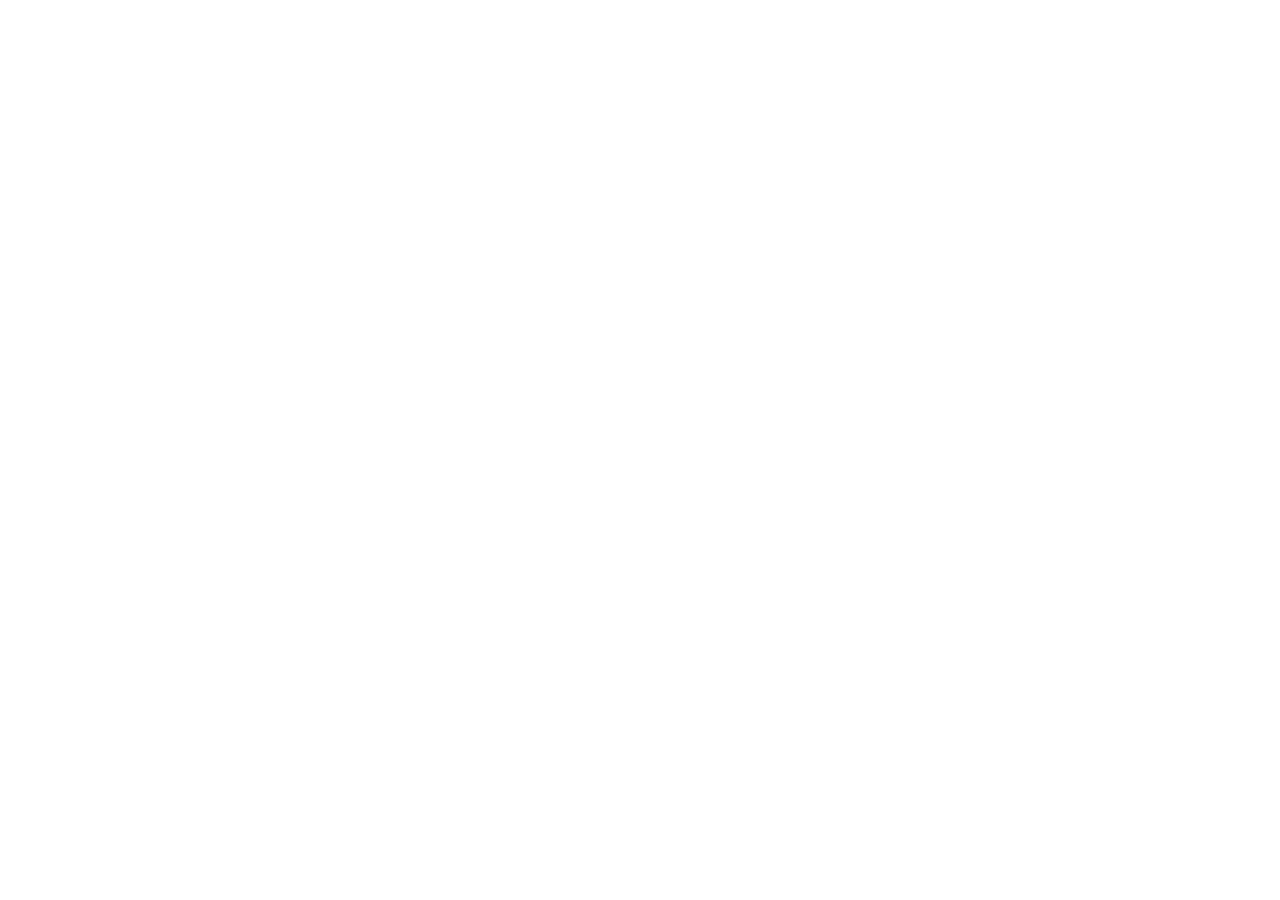
==== index.html @ e0ef7da6 "setup_start" ====
<!DOCTYPE html>
<html lang="en">
    <head>
        <meta charset="UTF-8">
        <meta http-equiv="X-UA-Compatible" content="IE=edge">
        <meta name="viewport" content="width=device-width, initial-scale=1.0">
        <title>Document</title>
    </head>
    <body>
        
    </body>
</html>
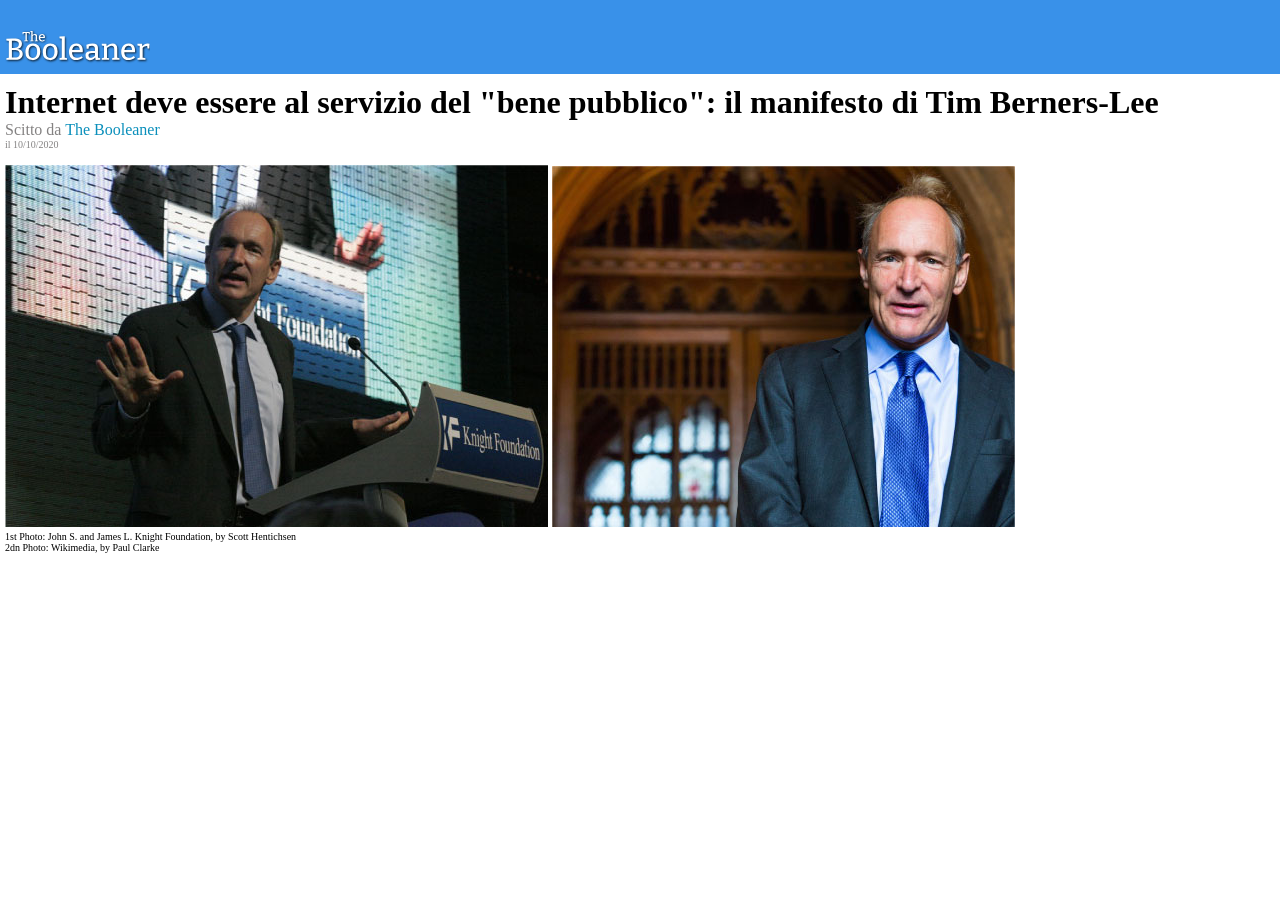
==== commit b76b894b: "title_image_done" ====
--- a/index.html
+++ b/index.html
@@ -5,8 +5,24 @@
         <meta http-equiv="X-UA-Compatible" content="IE=edge">
         <meta name="viewport" content="width=device-width, initial-scale=1.0">
         <title>Document</title>
+        <link rel="stylesheet" href="./css/style.css">
     </head>
     <body>
-        
+        <header>
+            <div id="sfondo">
+                <img class="left-padding logo" src="./img/logo.svg" alt="logo">
+            </div>
+            <div>
+                <h1 class="left-padding padding-text">Internet deve essere al servizio del "bene pubblico": il manifesto di Tim Berners-Lee</h1>
+                <span class="left-padding text-grey">Scitto da<span> <span class="text-lightblue">The Booleaner</span> 
+                <p class="left-padding datazione">il 10/10/2020</p>   
+            </div>
+            <div>
+                <img class="left-padding" src="./img/tim-1.jpg" alt="foto1">  
+                <img src="./img/tim-2.jpg" alt="foto2">    
+                <p class="left-padding mini-p-font">1st Photo: John S. and James L. Knight Foundation, by Scott Hentichsen</p> 
+                <p class="left-padding mini-p-font">2dn Photo: Wikimedia, by Paul Clarke</p>        
+            </div>
+        </header>
     </body>
 </html>
--- a/css/style.css
+++ b/css/style.css
@@ -0,0 +1,41 @@
+*{
+    padding: 0;
+    margin: 0;
+    box-sizing: border-box;
+}
+
+.left-padding{
+    padding-left: 5px;
+}
+#sfondo{
+    background-color: rgba(33, 132, 231, 0.892);
+    background-image: url("pattern.png");
+}
+
+.logo{
+    width: 150px;
+    padding-top: 30px;
+    padding-bottom: 3px;
+}
+
+.padding-text{
+    margin-top: 10px;
+}
+
+.text-grey{
+    color: rgb(132, 130, 130);
+}
+
+.text-lightblue{
+    color: rgb(10, 143, 187);
+}
+
+.datazione{
+    font-size: 10px;
+    margin-bottom: 15px;
+}
+
+.mini-p-font{
+    font-size: 10px;
+    color: black;
+}
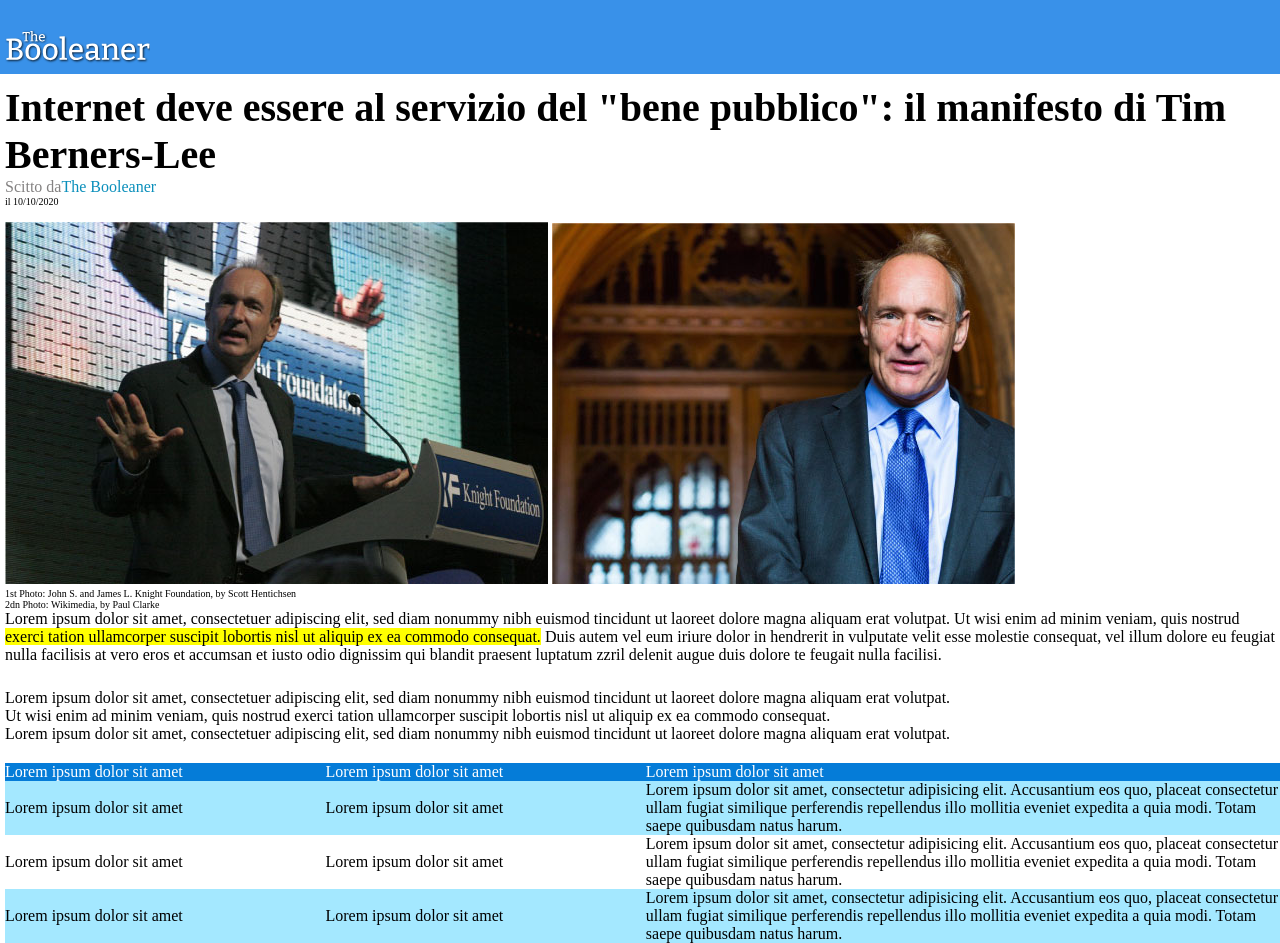
==== commit 74d95c33: "add_ullist_table" ====
--- a/index.html
+++ b/index.html
@@ -9,20 +9,79 @@
     </head>
     <body>
         <header>
-            <div id="sfondo">
-                <img class="left-padding logo" src="./img/logo.svg" alt="logo">
-            </div>
-            <div>
-                <h1 class="left-padding padding-text">Internet deve essere al servizio del "bene pubblico": il manifesto di Tim Berners-Lee</h1>
-                <span class="left-padding text-grey">Scitto da<span> <span class="text-lightblue">The Booleaner</span> 
-                <p class="left-padding datazione">il 10/10/2020</p>   
-            </div>
-            <div>
-                <img class="left-padding" src="./img/tim-1.jpg" alt="foto1">  
-                <img src="./img/tim-2.jpg" alt="foto2">    
-                <p class="left-padding mini-p-font">1st Photo: John S. and James L. Knight Foundation, by Scott Hentichsen</p> 
-                <p class="left-padding mini-p-font">2dn Photo: Wikimedia, by Paul Clarke</p>        
-            </div>
+            <section>
+                <div id="sfondo">
+                    <img class="left-padding logo" src="./img/logo.svg" alt="logo">
+                </div>
+            </section>
+            <section>
+                <div>
+                    <h1 class="left-padding text-font-title">Internet deve essere al servizio del "bene pubblico": il manifesto di Tim Berners-Lee</h1>
+                </div>
+                <div>
+                        <span class="left-padding text-grey">Scitto da<span class="text-lightblue">The Booleaner</span></span> 
+                    <p class="left-padding datazione">il 10/10/2020</p>   
+                </div>
+            </section>
+            <section>
+                <div>
+                    <img class="left-padding" src="./img/tim-1.jpg" alt="foto1">  
+                    <img src="./img/tim-2.jpg" alt="foto2">    
+                    <p class="left-padding mini-p-font">1st Photo: John S. and James L. Knight Foundation, by Scott Hentichsen</p> 
+                    <p class="left-padding mini-p-font">2dn Photo: Wikimedia, by Paul Clarke</p>        
+                </div>
+            </section>
         </header>
+        <main>
+            <section>
+                <div class="left-padding">
+                    <span>Lorem ipsum dolor sit amet, consectetuer adipiscing elit, sed diam nonummy nibh euismod tincidunt ut laoreet dolore magna aliquam erat volutpat.  Ut wisi enim ad minim veniam, quis nostrud <span class="text-Highlight">exerci tation ullamcorper suscipit lobortis nisl ut aliquip ex ea commodo consequat.</span> Duis autem vel eum iriure dolor in hendrerit in vulputate velit esse molestie consequat, vel illum dolore eu feugiat nulla facilisis at vero eros et accumsan et iusto odio dignissim qui blandit praesent luptatum zzril delenit augue duis dolore te feugait nulla facilisi.</span>
+                </div>
+            </section>
+            <section>
+                <div class="container">
+                    <ul class="left-padding">
+                        <li>Lorem ipsum dolor sit amet, consectetuer adipiscing elit, sed diam nonummy nibh euismod tincidunt ut laoreet dolore magna aliquam erat volutpat.</li>
+                        <li>Ut wisi enim ad minim veniam, quis nostrud exerci tation ullamcorper suscipit lobortis nisl ut aliquip ex ea commodo consequat.</li>
+                        <li>Lorem ipsum dolor sit amet, consectetuer adipiscing elit, sed diam nonummy nibh euismod tincidunt ut laoreet dolore magna aliquam erat volutpat.</li>
+                    </ul>
+                </div>
+            </section>
+            <section>
+                <div class="left-padding">
+                    <table>
+                        <thead>
+                            <tr class="thead-color">
+                                <td>Lorem ipsum dolor sit amet</td>
+                                <td>Lorem ipsum dolor sit amet</td>
+                                <td>Lorem ipsum dolor sit amet</td>
+                            </tr>
+                        </thead>
+                        <tbody>
+                            <tr class="tbody-color">
+                                <td>Lorem ipsum dolor sit amet</td>
+                                <td>Lorem ipsum dolor sit amet</td>
+                                <td>Lorem ipsum dolor sit amet, consectetur adipisicing elit.  Accusantium eos quo, placeat consectetur ullam fugiat similique perferendis repellendus illo mollitia eveniet expedita a quia modi.  Totam saepe quibusdam natus harum.</td>
+                            </tr>
+                            <tr>
+                                <td>Lorem ipsum dolor sit amet</td>
+                                <td>Lorem ipsum dolor sit amet</td>
+                                <td>Lorem ipsum dolor sit amet, consectetur adipisicing elit.  Accusantium eos quo, placeat consectetur ullam fugiat similique perferendis repellendus illo mollitia eveniet expedita a quia modi.  Totam saepe quibusdam natus harum.</td>
+                            </tr>
+                            <tr class="tbody-color">
+                                <td>Lorem ipsum dolor sit amet</td>
+                                <td>Lorem ipsum dolor sit amet</td>
+                                <td>Lorem ipsum dolor sit amet, consectetur adipisicing elit.  Accusantium eos quo, placeat consectetur ullam fugiat similique perferendis repellendus illo mollitia eveniet expedita a quia modi.  Totam saepe quibusdam natus harum.</td>
+                            </tr>
+                        </tbody>
+                    </table>
+                </div>
+            </section>
+            <section>
+                <div>
+
+                </div>
+            </section>
+        </main>
     </body>
 </html>
--- a/css/style.css
+++ b/css/style.css
@@ -9,7 +9,6 @@
 }
 #sfondo{
     background-color: rgba(33, 132, 231, 0.892);
-    background-image: url("pattern.png");
 }
 
 .logo{
@@ -18,8 +17,9 @@
     padding-bottom: 3px;
 }
 
-.padding-text{
+.text-font-title{
     margin-top: 10px;
+    font-size: 40px;
 }
 
 .text-grey{
@@ -38,4 +38,30 @@
 .mini-p-font{
     font-size: 10px;
     color: black;
-}+}
+
+.text-Highlight{
+    background-color: rgb(255, 255, 0);
+}
+
+.container{
+    margin: 25px 0 20px 0;
+}
+
+table {
+    border-collapse: collapse;
+    width: 100%;
+} 
+
+td{
+    width: 10px;
+}
+
+.thead-color{
+    color: rgb(255, 255, 255);
+    background-color: rgb(5, 124, 216);
+}
+
+.tbody-color{
+    background-color: rgb(164, 232, 255);
+}
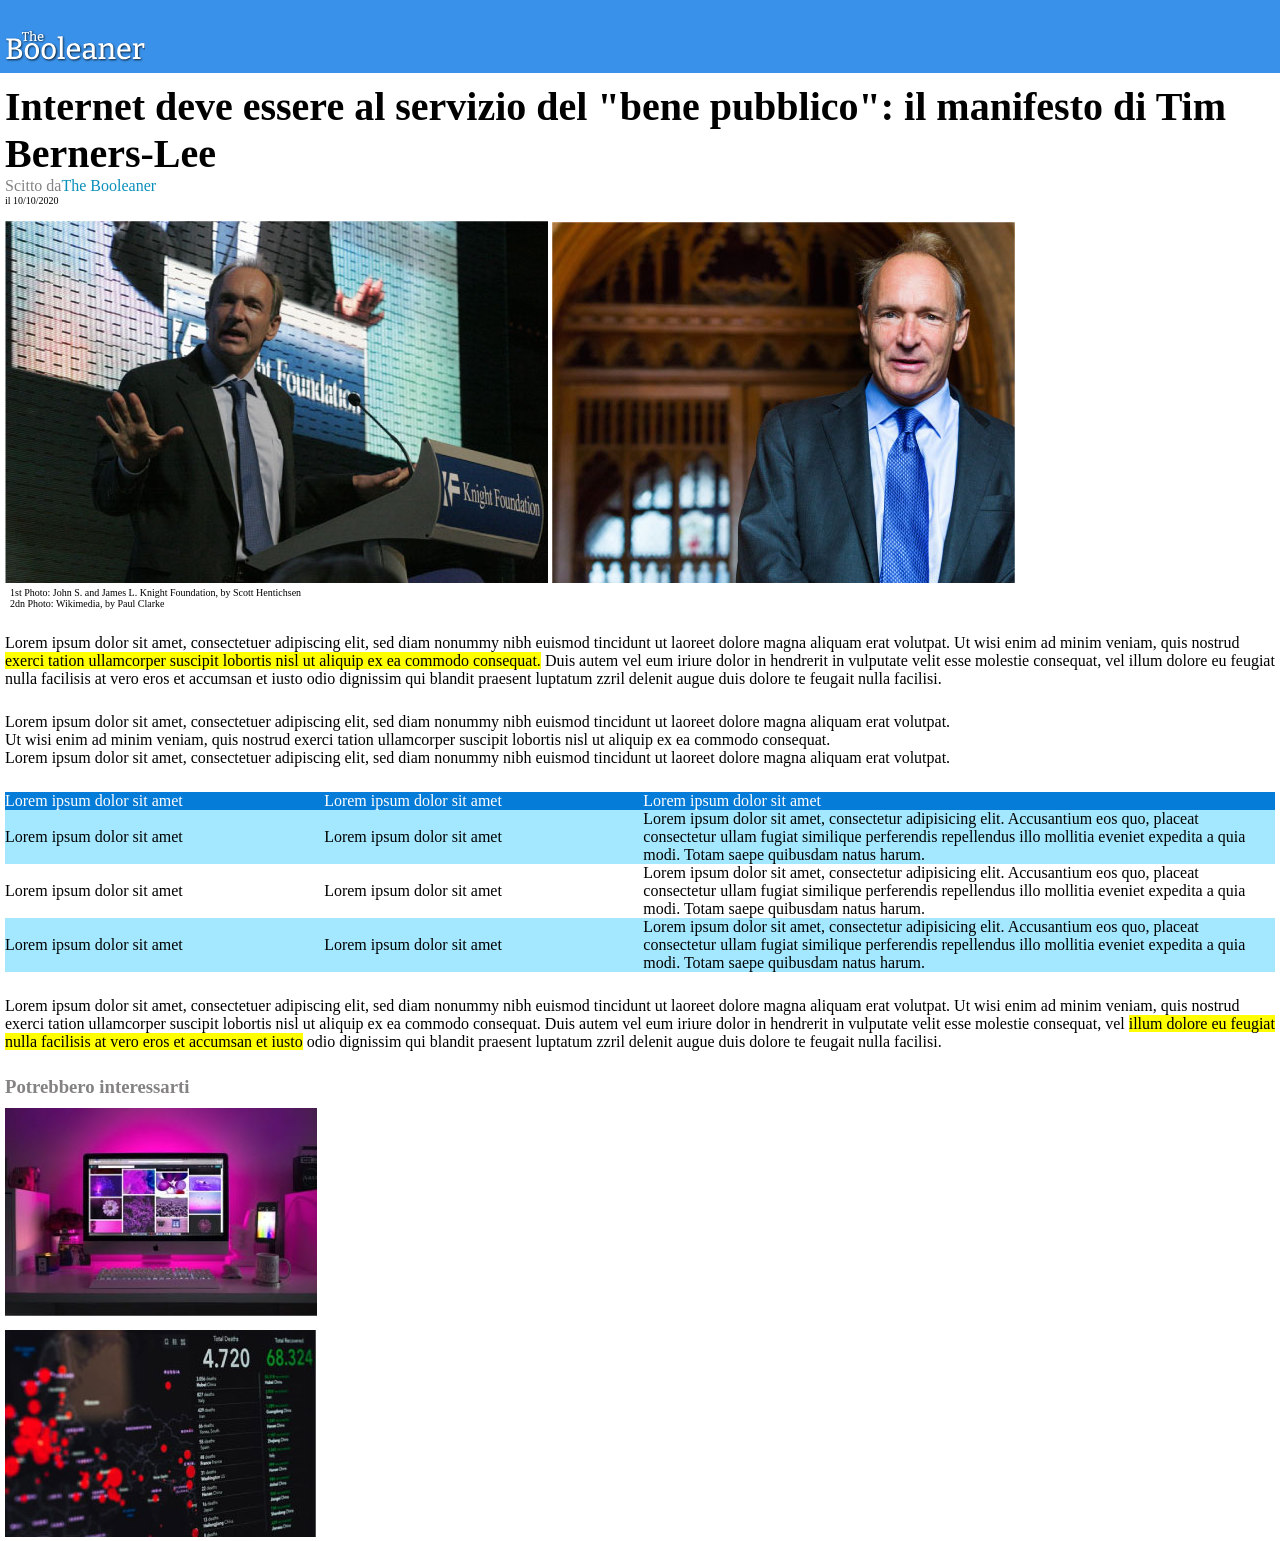
==== commit edc31d5e: "added_the_footer" ====
--- a/index.html
+++ b/index.html
@@ -11,36 +11,36 @@
         <header>
             <section>
                 <div id="sfondo">
-                    <img class="left-padding logo" src="./img/logo.svg" alt="logo">
+                    <img class="padding logo" src="./img/logo.svg" alt="logo">
                 </div>
             </section>
             <section>
                 <div>
-                    <h1 class="left-padding text-font-title">Internet deve essere al servizio del "bene pubblico": il manifesto di Tim Berners-Lee</h1>
+                    <h1 class="padding text-font-title">Internet deve essere al servizio del "bene pubblico": il manifesto di Tim Berners-Lee</h1>
                 </div>
                 <div>
-                        <span class="left-padding text-grey">Scitto da<span class="text-lightblue">The Booleaner</span></span> 
-                    <p class="left-padding datazione">il 10/10/2020</p>   
+                        <span class="padding text-grey">Scitto da<span class="text-lightblue">The Booleaner</span></span> 
+                    <p class="padding datazione">il 10/10/2020</p>   
                 </div>
             </section>
             <section>
-                <div>
-                    <img class="left-padding" src="./img/tim-1.jpg" alt="foto1">  
+                <div class="padding">
+                    <img src="./img/tim-1.jpg" alt="foto1">  
                     <img src="./img/tim-2.jpg" alt="foto2">    
-                    <p class="left-padding mini-p-font">1st Photo: John S. and James L. Knight Foundation, by Scott Hentichsen</p> 
-                    <p class="left-padding mini-p-font">2dn Photo: Wikimedia, by Paul Clarke</p>        
+                    <p class="padding mini-p-font">1st Photo: John S. and James L. Knight Foundation, by Scott Hentichsen</p> 
+                    <p class="padding mini-p-font">2dn Photo: Wikimedia, by Paul Clarke</p>        
                 </div>
             </section>
         </header>
         <main>
             <section>
-                <div class="left-padding">
+                <div class="padding container">
                     <span>Lorem ipsum dolor sit amet, consectetuer adipiscing elit, sed diam nonummy nibh euismod tincidunt ut laoreet dolore magna aliquam erat volutpat.  Ut wisi enim ad minim veniam, quis nostrud <span class="text-Highlight">exerci tation ullamcorper suscipit lobortis nisl ut aliquip ex ea commodo consequat.</span> Duis autem vel eum iriure dolor in hendrerit in vulputate velit esse molestie consequat, vel illum dolore eu feugiat nulla facilisis at vero eros et accumsan et iusto odio dignissim qui blandit praesent luptatum zzril delenit augue duis dolore te feugait nulla facilisi.</span>
                 </div>
             </section>
             <section>
                 <div class="container">
-                    <ul class="left-padding">
+                    <ul class="padding">
                         <li>Lorem ipsum dolor sit amet, consectetuer adipiscing elit, sed diam nonummy nibh euismod tincidunt ut laoreet dolore magna aliquam erat volutpat.</li>
                         <li>Ut wisi enim ad minim veniam, quis nostrud exerci tation ullamcorper suscipit lobortis nisl ut aliquip ex ea commodo consequat.</li>
                         <li>Lorem ipsum dolor sit amet, consectetuer adipiscing elit, sed diam nonummy nibh euismod tincidunt ut laoreet dolore magna aliquam erat volutpat.</li>
@@ -48,7 +48,7 @@
                 </div>
             </section>
             <section>
-                <div class="left-padding">
+                <div class="padding">
                     <table>
                         <thead>
                             <tr class="thead-color">
@@ -78,10 +78,21 @@
                 </div>
             </section>
             <section>
-                <div>
-
+                <div class="padding container">
+                    <span>Lorem ipsum dolor sit amet, consectetuer adipiscing elit, sed diam nonummy nibh euismod tincidunt ut laoreet dolore magna aliquam erat volutpat.  Ut wisi enim ad minim veniam, quis nostrud exerci tation ullamcorper suscipit lobortis nisl ut aliquip ex ea commodo consequat. Duis autem vel eum iriure dolor in hendrerit in vulputate velit esse molestie consequat, vel <span class="text-Highlight">illum dolore eu feugiat nulla facilisis at vero eros et accumsan et iusto</span> odio dignissim qui blandit praesent luptatum zzril delenit augue duis dolore te feugait nulla facilisi.</span>
                 </div>
             </section>
         </main>
+        <footer>
+            <section>
+                <h3 class="padding text-grey">Potrebbero interessarti</h3>
+                <div class="padding photo-margin">
+                    <img src="./img/monitor.jpg" alt="foto_monitor">
+                </div>
+                <div class="padding">
+                    <img src="./img/graph.jpg" alt="foto_grafico">
+                </div>
+            </section>
+        </footer>
     </body>
 </html>
--- a/css/style.css
+++ b/css/style.css
@@ -4,9 +4,11 @@
     box-sizing: border-box;
 }
 
-.left-padding{
+.padding{
     padding-left: 5px;
+    padding-right: 5px;
 }
+
 #sfondo{
     background-color: rgba(33, 132, 231, 0.892);
 }
@@ -45,7 +47,7 @@
 }
 
 .container{
-    margin: 25px 0 20px 0;
+    margin: 25px 0 25px 0;
 }
 
 table {
@@ -65,3 +67,8 @@
 .tbody-color{
     background-color: rgb(164, 232, 255);
 }
+
+.photo-margin{
+    margin-top: 10px;
+    margin-bottom: 10px;
+}
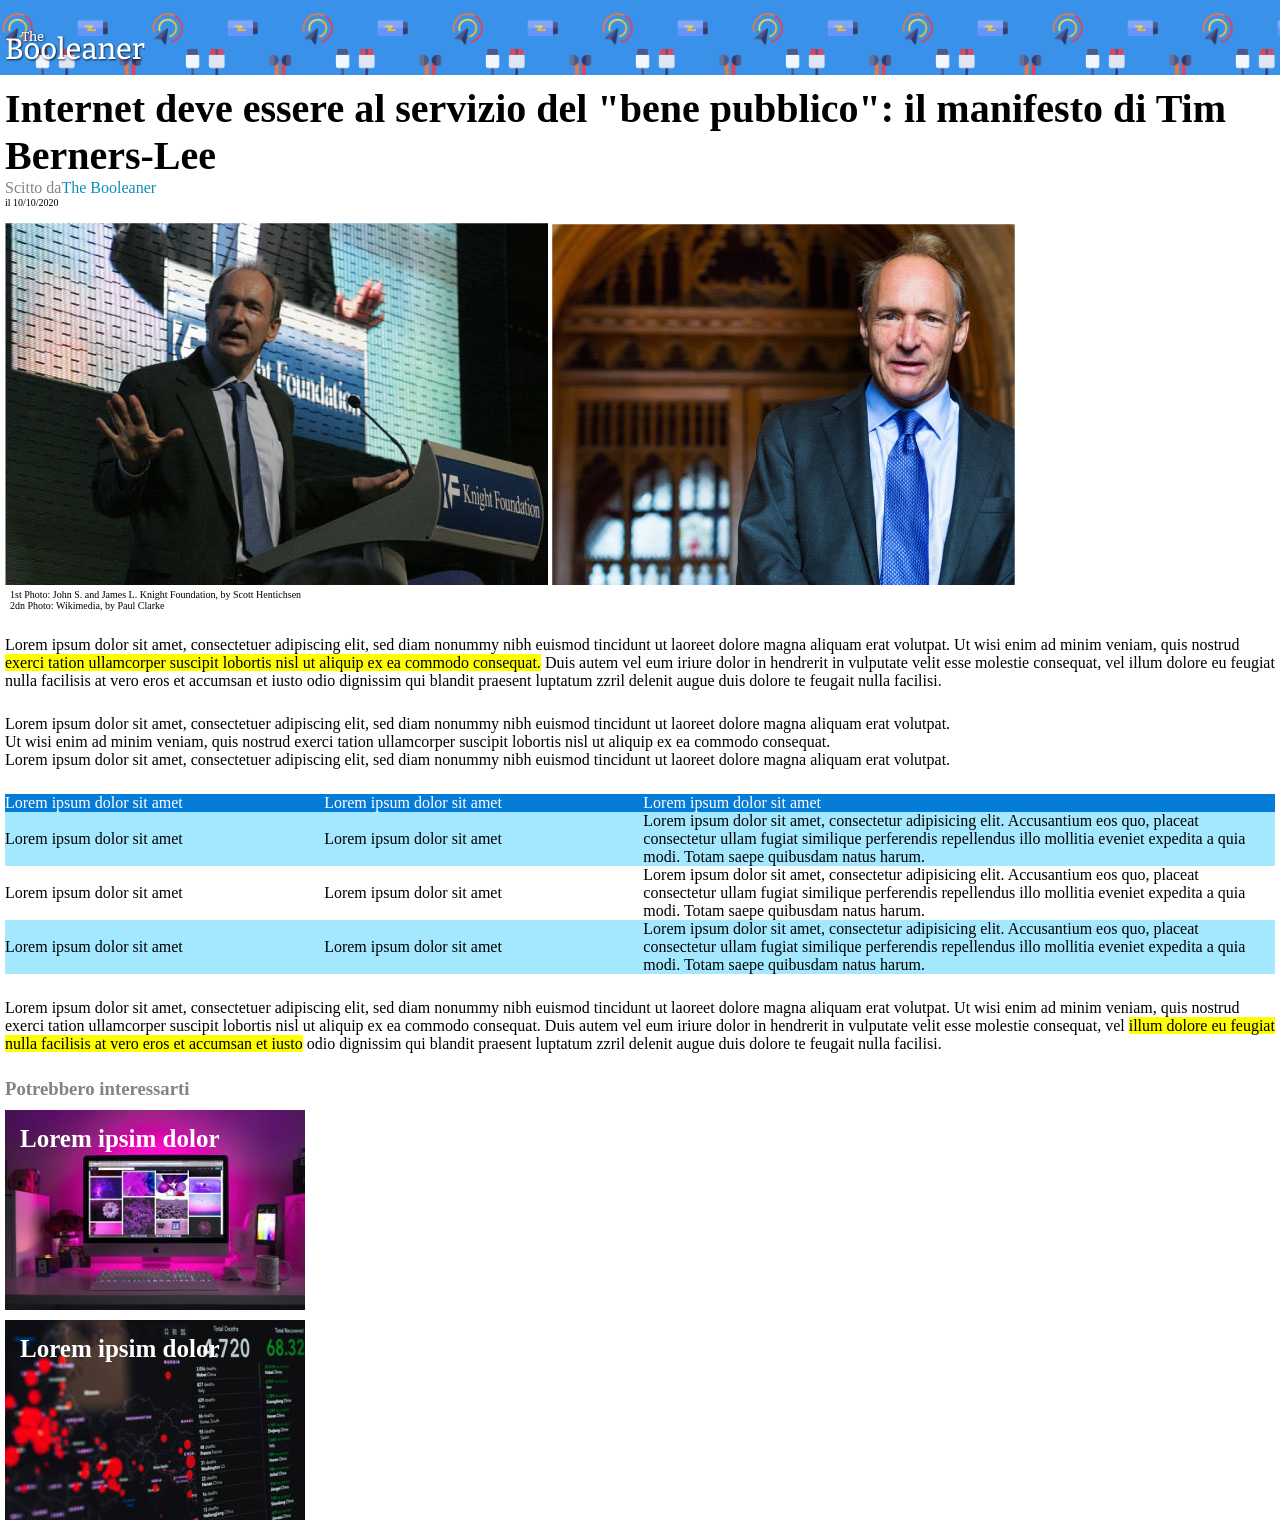
==== commit 5ef5a0cd: "complited_and_fixed" ====
--- a/index.html
+++ b/index.html
@@ -86,11 +86,11 @@
         <footer>
             <section>
                 <h3 class="padding text-grey">Potrebbero interessarti</h3>
-                <div class="padding photo-margin">
-                    <img src="./img/monitor.jpg" alt="foto_monitor">
+                <div class="photo-monitor text">                    
+                    <strong>Lorem ipsim dolor</strong>                 
                 </div>
-                <div class="padding">
-                    <img src="./img/graph.jpg" alt="foto_grafico">
+                <div class="photo-graph text">
+                    <strong>Lorem ipsim dolor</strong> 
                 </div>
             </section>
         </footer>
--- a/css/style.css
+++ b/css/style.css
@@ -11,6 +11,11 @@
 
 #sfondo{
     background-color: rgba(33, 132, 231, 0.892);
+    background-image: url(../img/pattern.png) ;  
+    width: 100%;
+    height: 75px;
+    background-size:300px;
+    background-repeat: repeat-x;
 }
 
 .logo{
@@ -68,7 +73,27 @@
     background-color: rgb(164, 232, 255);
 }
 
-.photo-margin{
+.photo-monitor{
     margin-top: 10px;
     margin-bottom: 10px;
+    width: 300px;
+    height: 200px;
+    background-image: url(../img/monitor.jpg);
+    background-repeat: no-repeat;
+    margin-left: 5px;
 }
+
+.text{
+    font-size: 25px;
+    color: white;
+    padding: 15px
+}
+
+.photo-graph{
+    width: 300px;
+    height: 200px;
+    background-image: url(../img/graph.jpg);
+    background-repeat: no-repeat;
+    margin-left: 5px;
+    margin-bottom: 20px;
+}
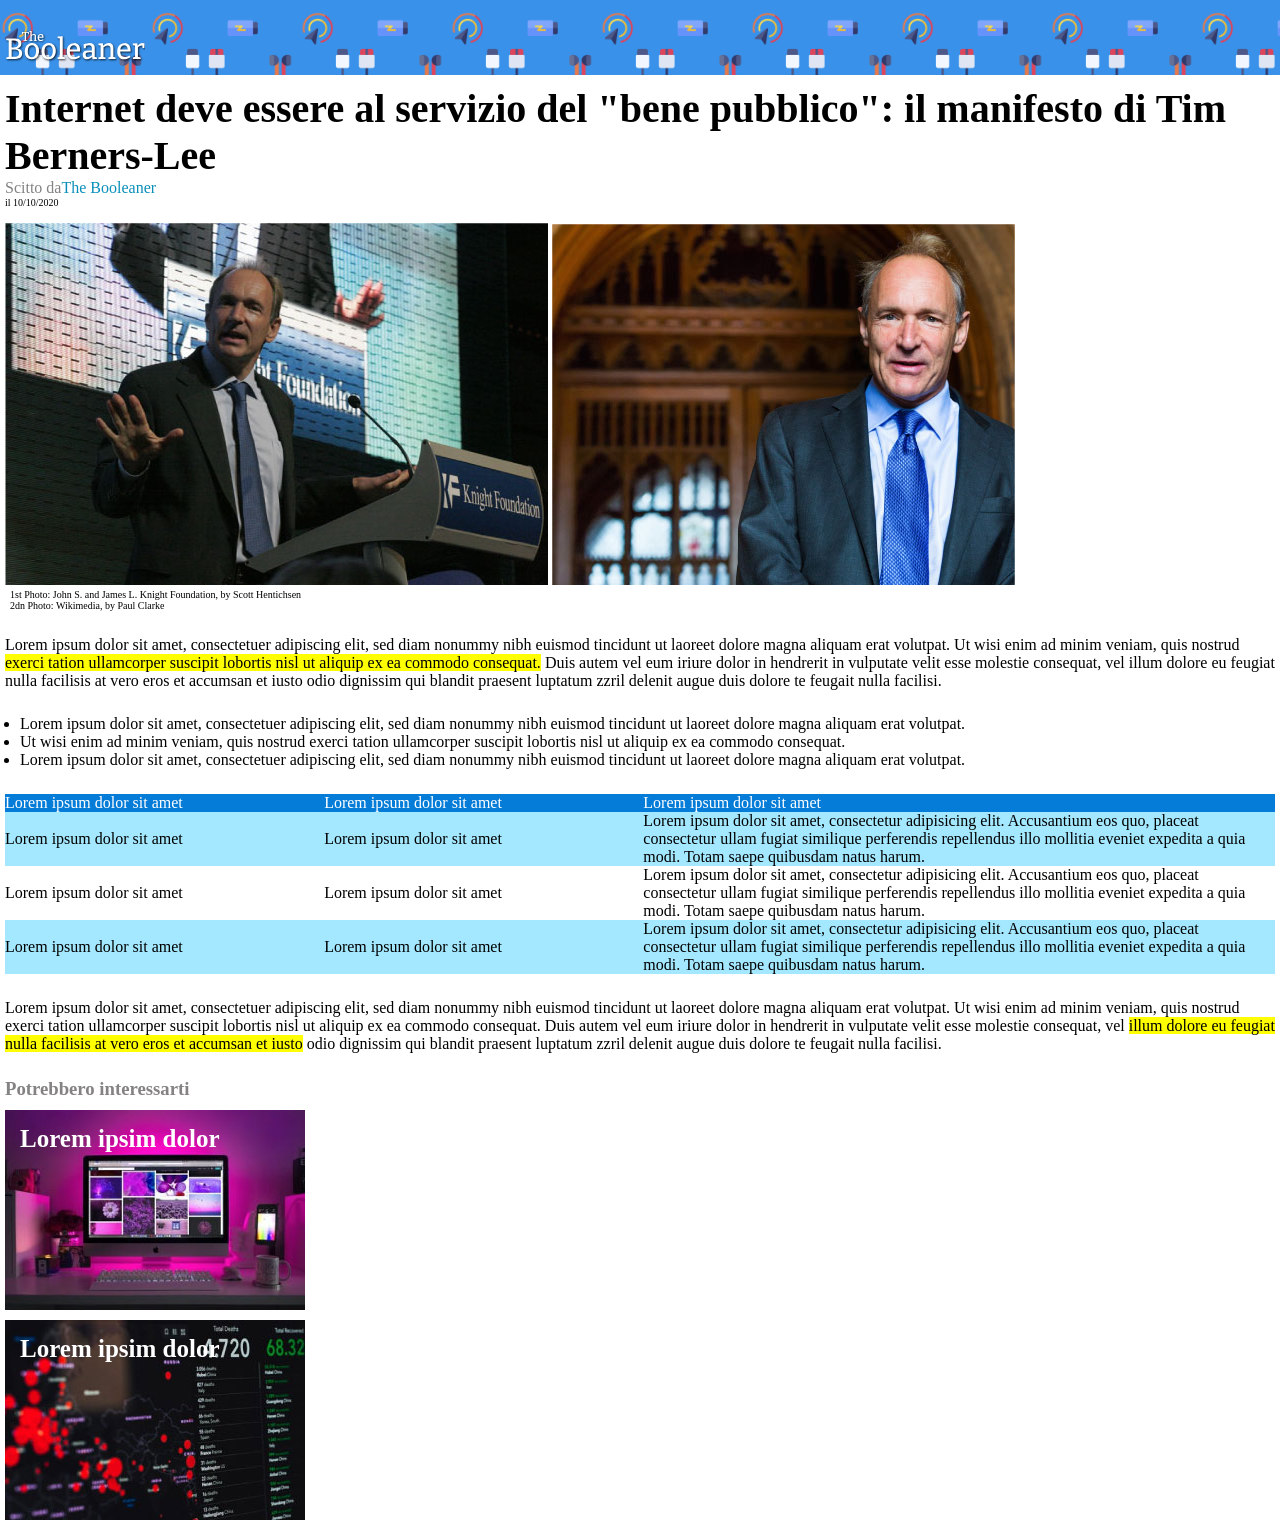
==== commit eef737d4: "FIXED_ullist" ====
--- a/index.html
+++ b/index.html
@@ -40,7 +40,7 @@
             </section>
             <section>
                 <div class="container">
-                    <ul class="padding">
+                    <ul class="padding-fixed">
                         <li>Lorem ipsum dolor sit amet, consectetuer adipiscing elit, sed diam nonummy nibh euismod tincidunt ut laoreet dolore magna aliquam erat volutpat.</li>
                         <li>Ut wisi enim ad minim veniam, quis nostrud exerci tation ullamcorper suscipit lobortis nisl ut aliquip ex ea commodo consequat.</li>
                         <li>Lorem ipsum dolor sit amet, consectetuer adipiscing elit, sed diam nonummy nibh euismod tincidunt ut laoreet dolore magna aliquam erat volutpat.</li>
--- a/css/style.css
+++ b/css/style.css
@@ -55,6 +55,10 @@
     margin: 25px 0 25px 0;
 }
 
+.padding-fixed{
+    padding-left: 20px;
+}
+
 table {
     border-collapse: collapse;
     width: 100%;
